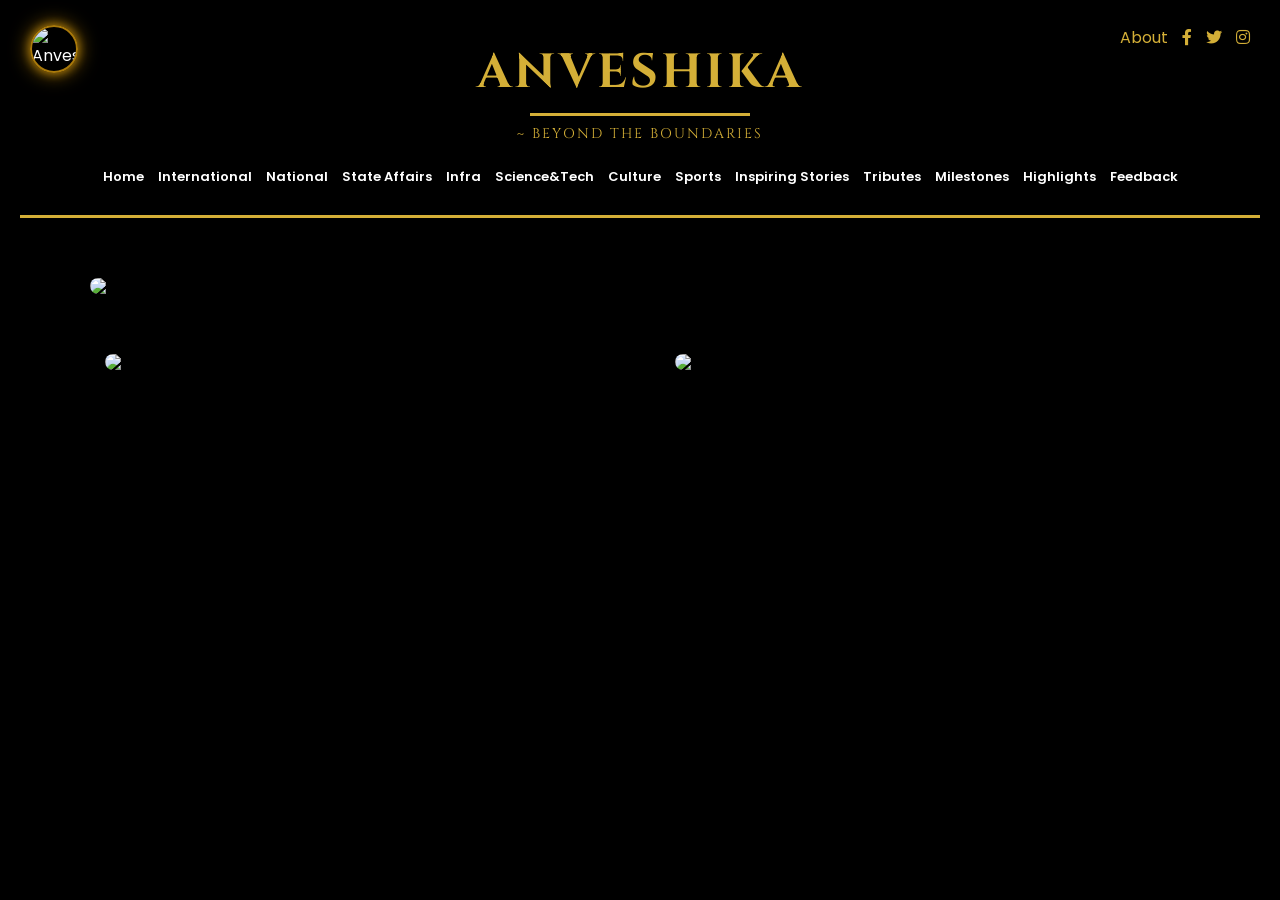
==== about.html @ d38fa04e "Add files via upload" ====
<!DOCTYPE html>
<html lang="en">
<head>
    <meta charset="UTF-8">
    <title>Anveshika</title>
    <link rel="stylesheet" href="ss.css">

    <!-- Google Font (Elegant look) -->
    <link href="https://fonts.googleapis.com/css2?family=Cinzel:wght@500;600&family=Poppins:wght@400;600&display=swap" rel="stylesheet">
    <link  rel='stylesheet' href="https://cdnjs.cloudflare.com/ajax/libs/font-awesome/5.15.3/css/all.min.css">
    <link rel="stylesheet" href="slid.css">
    <link rel="stylesheet" href="about.css">
    

</head>
<body>

<header class="header">
    <!--Logo-->
    <div class="logo"><img src="logo/logo.jpg" alt="Anveshika Logo">
    </div>


    <!-- Title -->
    <div class="title">
        <h2>ANVESHIKA</h2>
        <div class="line"></div>
        <p>~ BEYOND THE BOUNDARIES</p>
    </div>

    <!--Social Media-->
    <div class="social-media">
      <a href="about.html">About</a>
      <a href="#"><i class="fab fa-facebook-f"></i></a>
      <a href="#"><i class="fab fa-twitter"></i></a>
      <a href="https://www.instagram.com/_seshu_02?igsh=MTE0Y2R2Nzg5bHpraQ=="><i class="fab fa-instagram"></i></a>
    </div>
    <!-- Burger Menu (Mobile) -->
    <div class="burger" onclick="toggleMenu()">
        <span></span>
        <span></span>
        <span></span>
    </div>



    <!-- Navigation -->
    <nav class="nav">
      <div class="nav-menu" id="navMenu">
        <div class="row">
            <a class="" href="index.html">Home</a>
            <a href="World.html">International</a>
            <a href="india.html">National</a>
            <a href="politics.html">State Affairs</a>
            <a href="gov.html">Infra</a>
            <a href="ec.html">Science&Tech</a>
            <a href="tn.html">Culture</a>
            <a href="spo.html">Sports</a>
            <a href="edc.html">Inspiring Stories</a>
            <a href="trib.html">Tributes</a>
            <a href="mile.html">Milestones</a>
            <a href="high.html">Highlights</a>
            <a href="feedback.html">Feedback</a>
        </div>
     </div>
    </nav>

    <!-- Bottom gold line -->
    <div class="bottom-line"></div>

</header>
   

<div class="container">
    <img src="about/preface.png">
</div>
<div class="remaining">
    <div class="mob"><img src="about/preface.png"></div>
    <img src="about/ab-1.png">
    <img src="about/last.png">
</div>


</body>
</html>
---- ss.css ----
/* ================= RESET ================= */
* {
    margin: 0;
    padding: 0;
    box-sizing: border-box;
}

body {
    background: #000;
    color: #fff;
    font-family: 'Poppins', sans-serif;
}

/* ================= HEADER ================= */
.header {
    position: relative;
    padding: 20px 16px 16px;
    text-align: center;
}

/* ================= LOGO ================= */
.logo {
    display: flex;
    justify-content: center;
    margin-bottom: 12px;
}

.logo img {
    width: 48px;
    height: 48px;
    border: 2px solid #a9790a;
    border-radius: 50%;
    box-shadow:
        0 0 10px #a9790a,
        0 0 20px #a9790a;
}

/* ================= TITLE ================= */
.title h2 {
    font-family: 'Cinzel', serif;
    font-size: 26px;
    color: #d4af37;
    letter-spacing: 3px;
}

.title .line {
    width: 160px;
    height: 3px;
    background: #d4af37;
    margin: 8px auto;
}

.title p {
    font-family: 'Cinzel', serif;
    font-size: 13px;
    color: #d4af37;
    letter-spacing: 2px;
    margin-top: 4px;
}

/* ================= NAV ================= */
.nav {
    margin-top: 16px;
}

.nav .row {
    display: flex;
    flex-wrap: nowrap;
    justify-content: flex-start;
    gap: 14px;
    padding: 8px 12px;

    overflow-x: auto;
    scrollbar-width: none;
    -ms-overflow-style: none;

    -webkit-overflow-scrolling: touch;
    scroll-behavior: smooth;
}

.nav .row::-webkit-scrollbar {
    display: none;
}

.nav a {
    white-space: nowrap;
    flex-shrink: 0;
    text-decoration: none;
    color: #fff;
    font-size: 13px;
    font-weight: 600;
    position: relative;
    transition: 
        transform 0.25s ease,
        color 0.25s ease;
    will-change: transform;
}
.nav a::after {
    content: "";
    position: absolute;
    left: 50%;
    bottom: -6px;              /* FIXED */
    width: 0;
    height: 2px;
    background-color: #d4af37;
    transform: translateX(-50%);
    transition: width 0.35s ease;
}

/* Hover animation */
.nav a:hover::after {
    width: 100%;
}

/* Active page underline */
.nav a.active::after {
    width: 100%;
}

.nav a.active {
    color: #d4af37;   /* gold text when active */
}




/* Hover */
.nav a:hover {
    color: #d4af37;
    transform: scale(1.08) translateY(-3px);
    color: #d4af37; /* gold on hover */

}

/* ================= DIVIDER ================= */
.bottom-line {
    margin-top: 20px;
    height: 3px;
    background: #d4af37;
    width: 100%;
}

/* ================= SOCIAL ================= */
.social-media {
    display: flex;
    justify-content: center;
    gap: 14px;
    margin-top: 12px;
}

.social-media a {
    color: #d4af37;
    font-size: 16px;
    text-decoration: none;
}

.social-media a:hover {
    color: #fff;
}

/* ================= DESKTOP ================= */
@media (min-width: 769px) {

    .header {
        padding: 40px 20px 20px;
    }

    /* Logo left */
    .logo {
        position: absolute;
        left: 30px;
        top: 25px;
        margin: 0;
    }

    /* Social right */
    .social-media {
        position: absolute;
        right: 30px;
        top: 25px;
        margin: 0;
    }

    /* Title size */
    .title h2 {
        font-size: 48px;
    }

    .title .line {
        width: 220px;
    }

    .title p {
        font-size: 14px;
    }

    /* Nav centered, no scroll */
    .nav .row {
        justify-content: center;
        overflow-x: visible;
        flex-wrap: wrap;
    }
}
/* ================= BURGER ================= */
.burger {
    display: none;
    flex-direction: column;
    gap: 5px;
    cursor: pointer;
    position: absolute;
    top: 24px;
    left: 16px;
    z-index: 1200;
}

.burger span {
    width: 26px;
    height: 3px;
    background: #d4af37;
    border-radius: 2px;
}

/* ================= MOBILE BURGER NAV ================= */
@media (max-width: 768px) {

    .burger {
        display: flex;
    }

    .nav-menu {
        display: none;
        flex-direction: column;
        background: #000;
        position: absolute;
        top: 100%;
        left: 0;
        width: 100%;
        padding: 20px 0;
        z-index: 1000;
    }

    .nav-menu.show {
        display: flex;
    }

    .nav .row {
        justify-content: center;
        flex-wrap: wrap;
        overflow: visible;
    }
}

/* ================= DESKTOP ================= */
@media (min-width: 769px) {
    .nav-menu {
        display: block !important;
    }
}
---- slid.css ----
.news-slider {
    width: 100%;
    max-width: 900px;
    margin: 30px auto;
    overflow: hidden;
    border-radius: 12px;
}

.slides {
    position: relative;
}

.slide {
    display: none;
    position: relative;
}

.slide.active {
    display: block;
}

.slide img {
    width: 100%;
    height: 350px;
    object-fit: cover;
}

.caption {
    position: absolute;
    bottom: 0;
    width: 100%;
    padding: 16px;
    background: linear-gradient(to top, rgba(0,0,0,0.8), transparent);
    color: white;
    font-size: 16px;
}
.nav-btn {
    position: absolute;
    top: 50%;
    transform: translateY(-50%);
    background: rgba(0,0,0,0.6);
    color: white;
    border: none;
    font-size: 28px;
    padding: 10px 14px;
    cursor: pointer;
    z-index: 10;
}

.nav-btn.prev {
    left: 10px;
}

.nav-btn.next {
    right: 10px;
}

.nav-btn:hover {
    background: rgba(0,0,0,0.8);
}
---- about.css ----
.container {
    width: 100%;
    display: flex;
    justify-content: center;
    margin: 40px 0;
}

.container img {
    width: 90%;          /* scales image */
    max-width: 1100px;   /* desktop limit */
    height: auto;        /* keeps ratio */
    border-radius: 12px;
}
.remaining {
    display: grid;
    grid-template-columns: repeat(2, 1fr); /* 2 images side by side */
    gap: 40px;
    justify-items: center;
    margin: 60px auto;
    max-width: 1100px;
}

.remaining img {
    width: 100%;
    max-width: 500px;
    height: auto;
    border-radius: 12px;
}

.mob {
    display: none;
}

.mob img {
    width: 90%;
    max-width: 600px;
    height: auto;
}
@media (max-width: 768px) {

    .container img,
    .remaining img {
        width: 95%;
        border-radius: 8px;
    }

    .mob {
        display: block;   /* show mobile image */
        text-align: center;
    }
}
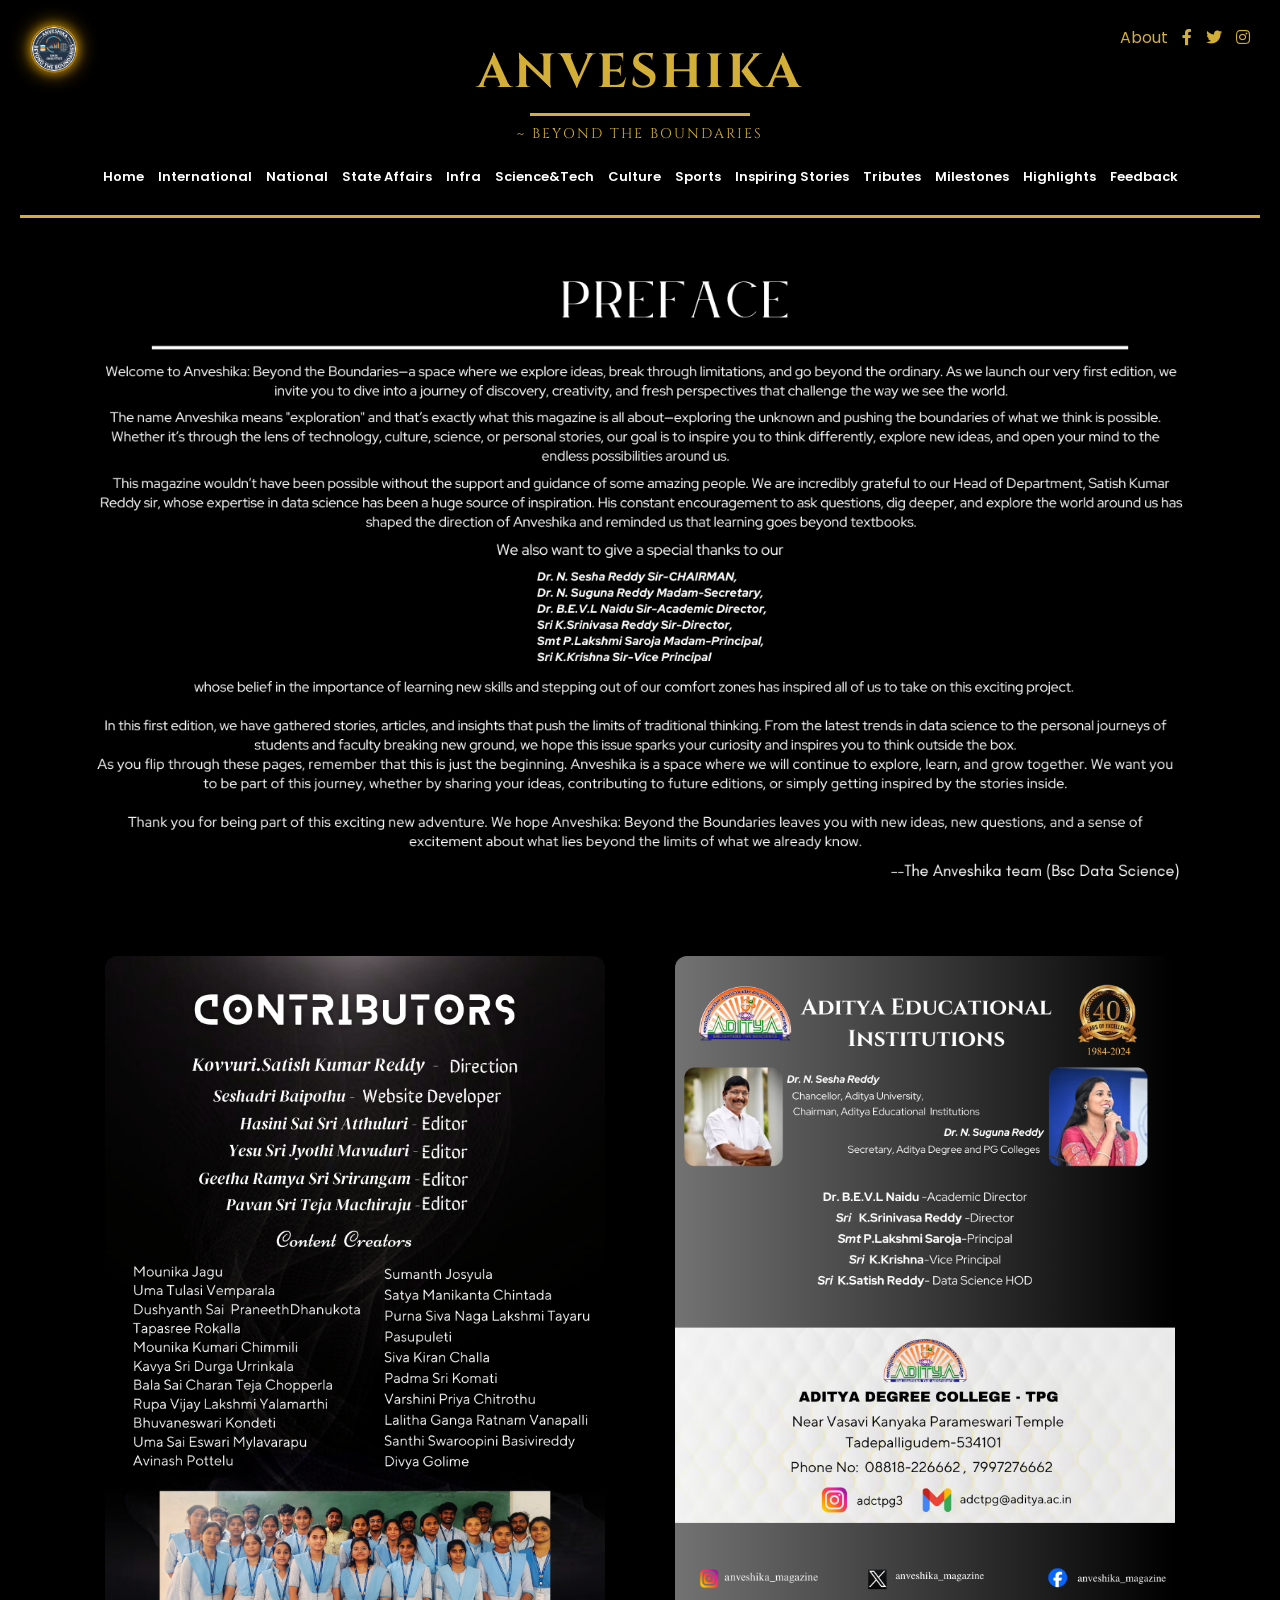
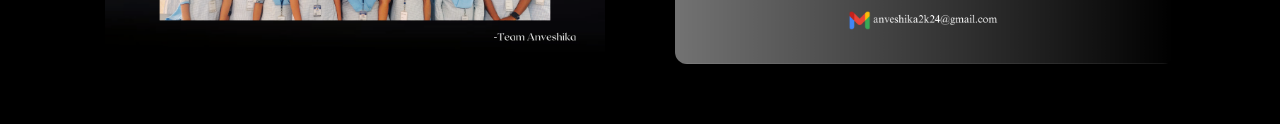
==== commit a6ac7dd8: "about.html" ====
--- a/about.html
+++ b/about.html
@@ -31,9 +31,9 @@
     <!--Social Media-->
     <div class="social-media">
       <a href="about.html">About</a>
-      <a href="#"><i class="fab fa-facebook-f"></i></a>
-      <a href="#"><i class="fab fa-twitter"></i></a>
-      <a href="https://www.instagram.com/_seshu_02?igsh=MTE0Y2R2Nzg5bHpraQ=="><i class="fab fa-instagram"></i></a>
+      <a href="https://www.facebook.com"><i class="fab fa-facebook-f"></i></a>
+      <a href="https://www.twitter.com"><i class="fab fa-twitter"></i></a>
+      <a href="https://www.instagram.com/anveshika_magazine?utm_source=ig_web_button_share_sheet&igsh=ZDNlZDc0MzIxNw=="><i class="fab fa-instagram"></i></a>
     </div>
     <!-- Burger Menu (Mobile) -->
     <div class="burger" onclick="toggleMenu()">
@@ -41,22 +41,19 @@
         <span></span>
         <span></span>
     </div>
-
-
-
     <!-- Navigation -->
     <nav class="nav">
       <div class="nav-menu" id="navMenu">
         <div class="row">
-            <a class="" href="index.html">Home</a>
-            <a href="World.html">International</a>
-            <a href="india.html">National</a>
-            <a href="politics.html">State Affairs</a>
-            <a href="gov.html">Infra</a>
-            <a href="ec.html">Science&Tech</a>
-            <a href="tn.html">Culture</a>
+            <a href="index.html">Home</a>
+            <a href="inter.html">International</a>
+            <a href="nati.html">National</a>
+            <a href="stateaffairs.html">State Affairs</a>
+            <a href="infra.html">Infra</a>
+            <a href="scie&te.html">Science&Tech</a>
+            <a href="cul.html">Culture</a>
             <a href="spo.html">Sports</a>
-            <a href="edc.html">Inspiring Stories</a>
+            <a href="ins.html">Inspiring Stories</a>
             <a href="trib.html">Tributes</a>
             <a href="mile.html">Milestones</a>
             <a href="high.html">Highlights</a>
@@ -64,7 +61,6 @@
         </div>
      </div>
     </nav>
-
     <!-- Bottom gold line -->
     <div class="bottom-line"></div>
 
@@ -76,8 +72,8 @@
 </div>
 <div class="remaining">
     <div class="mob"><img src="about/preface.png"></div>
-    <img src="about/ab-1.png">
-    <img src="about/last.png">
+    <img src="about/ab-2.png">
+    <img src="about/ab-3.png">
 </div>
 
 
